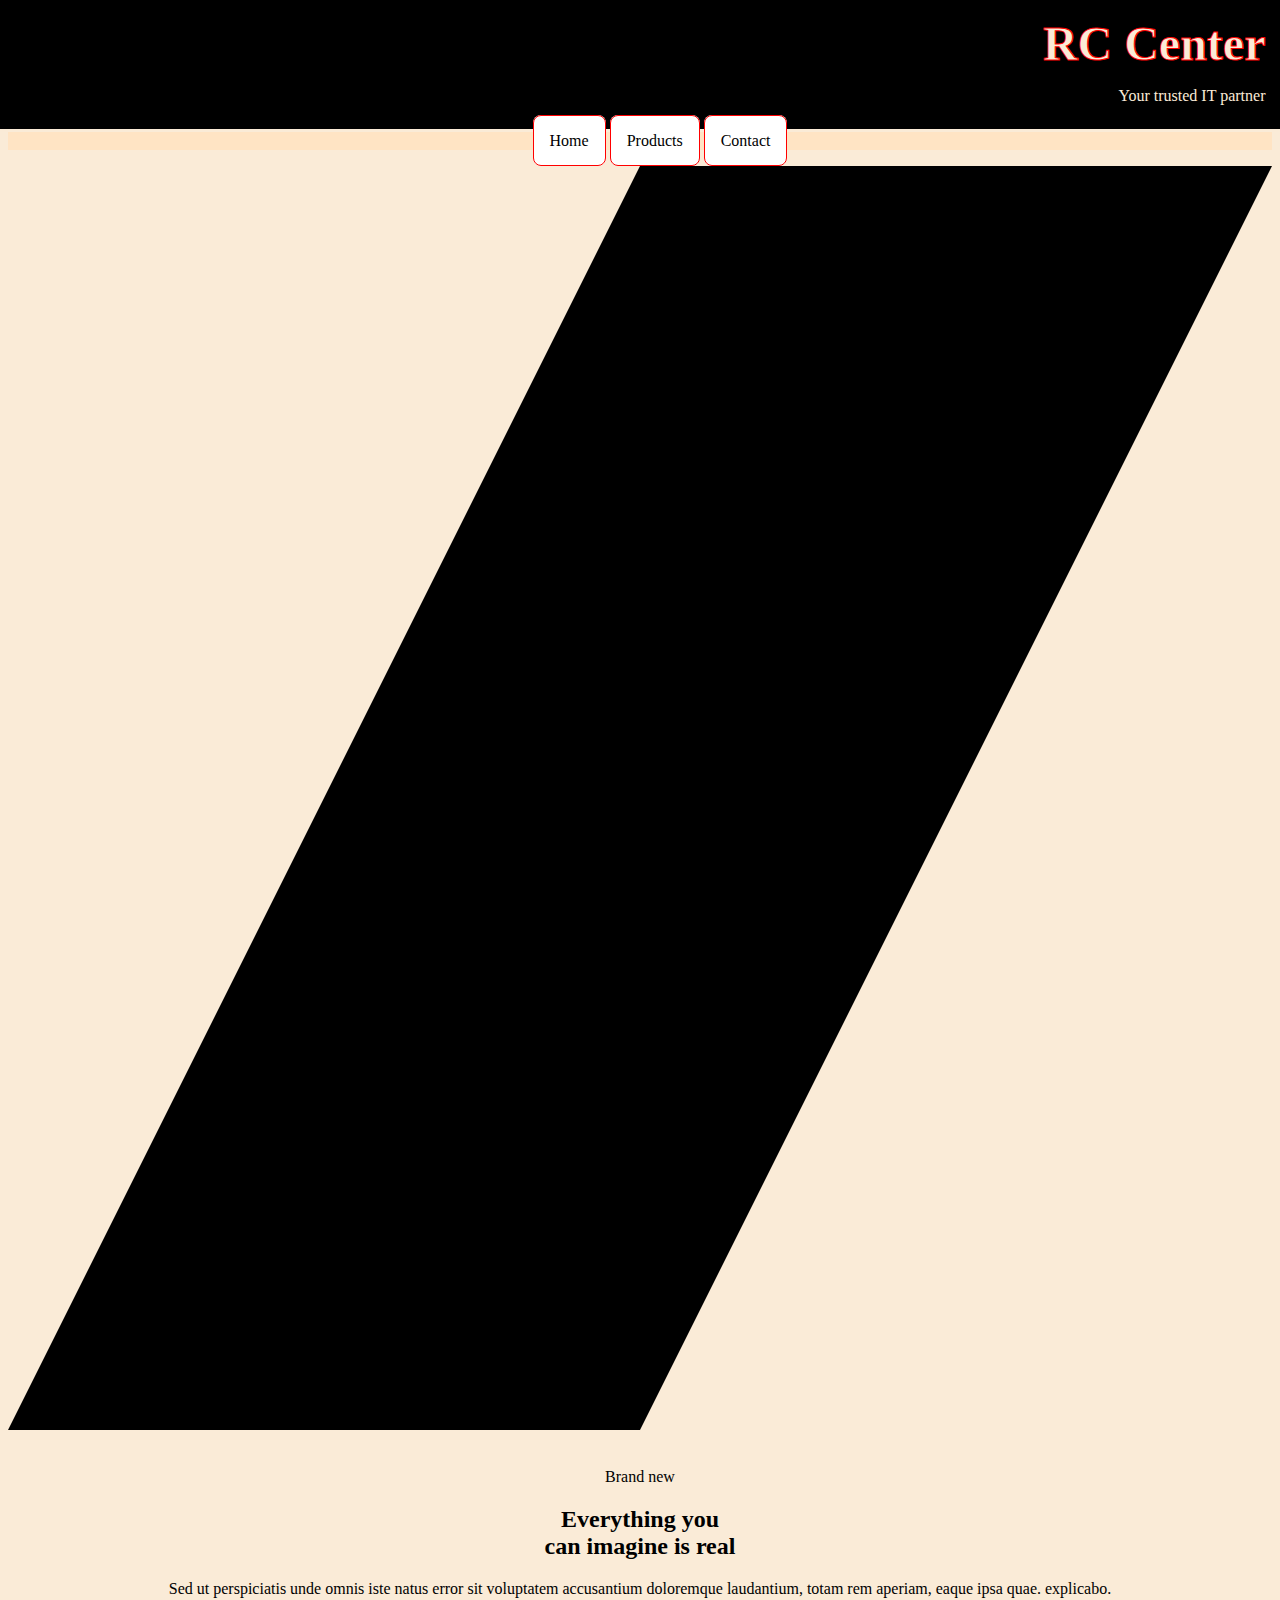
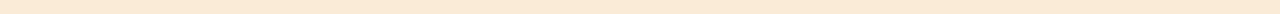
==== index.html @ c9566941 "page done" ====
<!DOCTYPE html>
<html lang="en">
<head>
    <meta charset="UTF-8">
    <meta http-equiv="X-UA-Compatible" content="IE=edge">
    <meta name="viewport" content="width=device-width, initial-scale=1.0">
    <script src="https://cdn.tailwindcss.com"></script>
    <link rel="icon" href="/images/favicon.jpeg">
    <title>RC Center</title>
    <link rel="stylesheet" href="style.css">
</head>
<body>
    <!-- Company Name -->
    <div class="head">
        <h1>RC Center</h1>
        <p>Your trusted IT partner</p>
    </div>
    <!-- Navbar -->
    <nav>
        <ul class="mt-5 flex justify-evenly">
            <a href="index.html">Home</a>
            <a href="products.html">Products</a>
            <a href="contact.html">Contact</a>
        </ul>
    </nav>

    <!-- Home Page Body -->
    <div class="relative flex flex-col-reverse py-16 lg:pt-0 lg:flex-col lg:pb-0">
        <div class="inset-y-0 top-0 right-0 z-0 w-full max-w-xl px-4 mx-auto md:px-0 lg:pr-0 lg:mb-0 lg:mx-0 lg:w-7/12 lg:max-w-full lg:absolute xl:px-0">
          <svg class="absolute left-0 hidden h-full text-white transform -translate-x-1/2 lg:block" viewBox="0 0 100 100" fill="currentColor" preserveAspectRatio="none slice">
            <path d="M50 0H100L50 100H0L50 0Z"></path>
          </svg>
          <img
            class="object-cover w-full h-56 rounded shadow-lg lg:rounded-none lg:shadow-none md:h-96 lg:h-full"
            src="https://images.pexels.com/photos/3184291/pexels-photo-3184291.jpeg?auto=compress&amp;cs=tinysrgb&amp;dpr=2&amp;h=750&amp;w=1260"
            alt=""
          />
        </div>
        <div class="relative flex flex-col items-start w-full max-w-xl px-4 mx-auto md:px-0 lg:px-8 lg:max-w-screen-xl">
          <div class="mb-16 lg:my-40 lg:max-w-lg lg:pr-5">
            <p class="inline-block px-3 py-px mb-4 text-xs font-semibold tracking-wider text-teal-900 uppercase rounded-full bg-teal-accent-400">
              Brand new
            </p>
            <h2 class="mb-5 font-sans text-3xl font-bold tracking-tight text-gray-900 sm:text-4xl sm:leading-none">
              Everything you<br class="hidden md:block" />
              can imagine
              <span class="inline-block text-deep-purple-accent-400">is real</span>
            </h2>
            <p class="pr-5 mb-5 text-base text-gray-700 md:text-lg">
              Sed ut perspiciatis unde omnis iste natus error sit voluptatem accusantium doloremque laudantium, totam rem aperiam, eaque ipsa quae. explicabo.
            </p>
            
          </div>
        </div>
      </div>

    <script src="JS/site.js"></script>
</body>
</html>
---- style.css ----
body{
    text-align: center;
    background-color: #faebd7;
}
.head{
    background-color: black;
    color: antiquewhite;
    margin:  -1% -0.75%;
    padding: 0.50rem 1rem;
    text-align: right;

}
.head h1{
    -webkit-text-stroke: 1px red;
    font-size: 3rem;
    font-weight: 900;
    margin: 1% 0;
}
nav{
    background-color: bisque;
    margin-top: revert;
}
a{
    background-color: white;
    padding: 1rem;
    width: 20rem;
    border: 1px solid red;
    text-decoration: none;
    color: black;
    border-radius: 0.50rem;
}
a:hover{
    background-color: red;
    color: white;
}
#products{
    display: flex;
    flex-wrap: wrap;
}

.box{
    width: 25%;
    margin: 2rem;
    background-color: #fffcf8;
    padding: 1.25rem;
    box-shadow: 0.50rem 0.50rem 0.50rem darkgray;
    border-radius: 0.25rem;
}
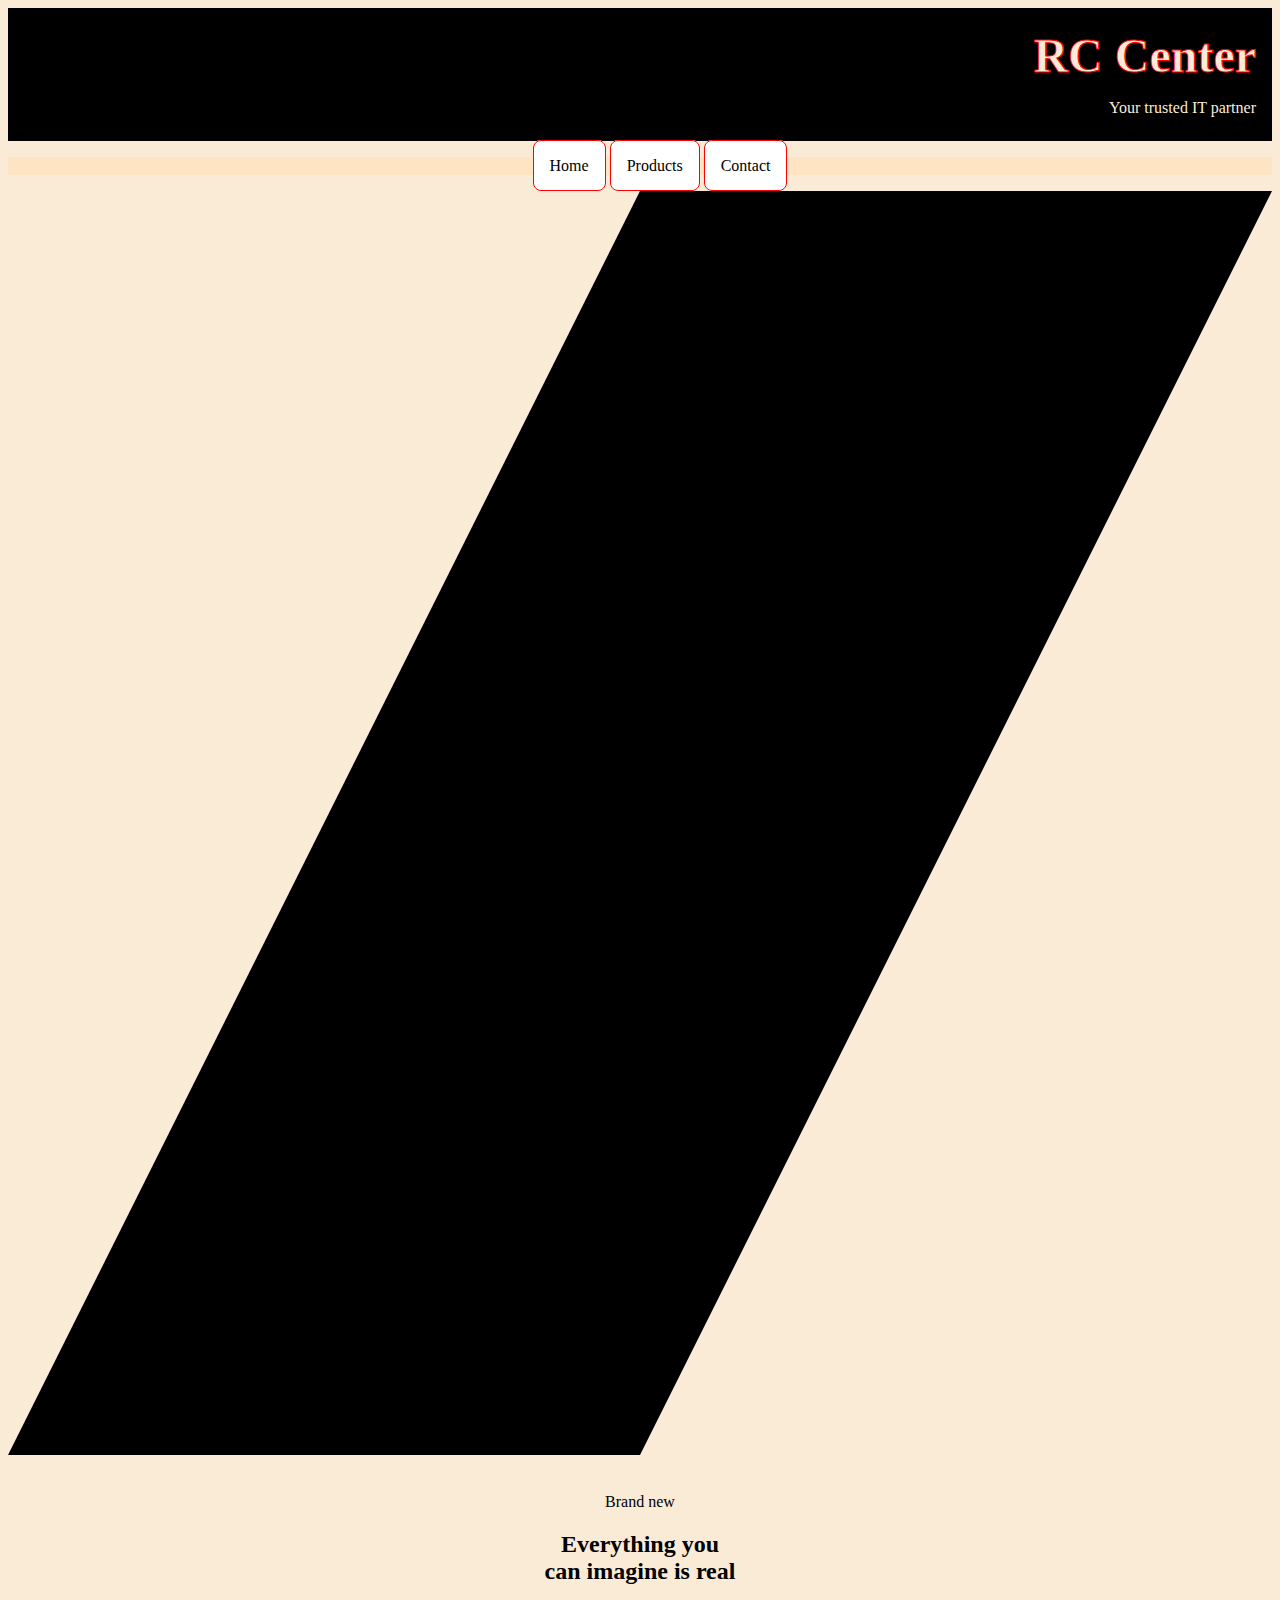
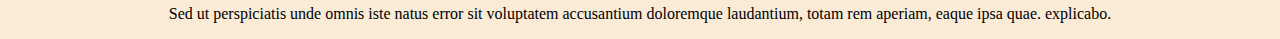
==== commit 6a627bfe: "v done" ====
--- a/index.html
+++ b/index.html
@@ -54,6 +54,6 @@
         </div>
       </div>
 
-    <script src="JS/site.js"></script>
+    <script src="/site.js"></script>
 </body>
 </html>--- a/style.css
+++ b/style.css
@@ -5,7 +5,7 @@
 .head{
     background-color: black;
     color: antiquewhite;
-    margin:  -1% -0.75%;
+    
     padding: 0.50rem 1rem;
     text-align: right;
 
@@ -36,13 +36,27 @@
 #products{
     display: flex;
     flex-wrap: wrap;
+    margin: 2rem 10%;
 }
 
 .box{
-    width: 25%;
-    margin: 2rem;
+    width: 30%;
+    margin: 1rem;
     background-color: #fffcf8;
     padding: 1.25rem;
     box-shadow: 0.50rem 0.50rem 0.50rem darkgray;
     border-radius: 0.25rem;
+}
+.box img{
+    border: 1px solid red;
+    border-radius: 0.25rem;
+}
+footer{
+    background-color: brown;
+    margin-bottom: 0px;
+    padding-bottom: 3rem;
+    padding-top: 2rem;
+    color: #faebd7;
+    font-weight: 800;
+    border-top: 2px solid black;
 }